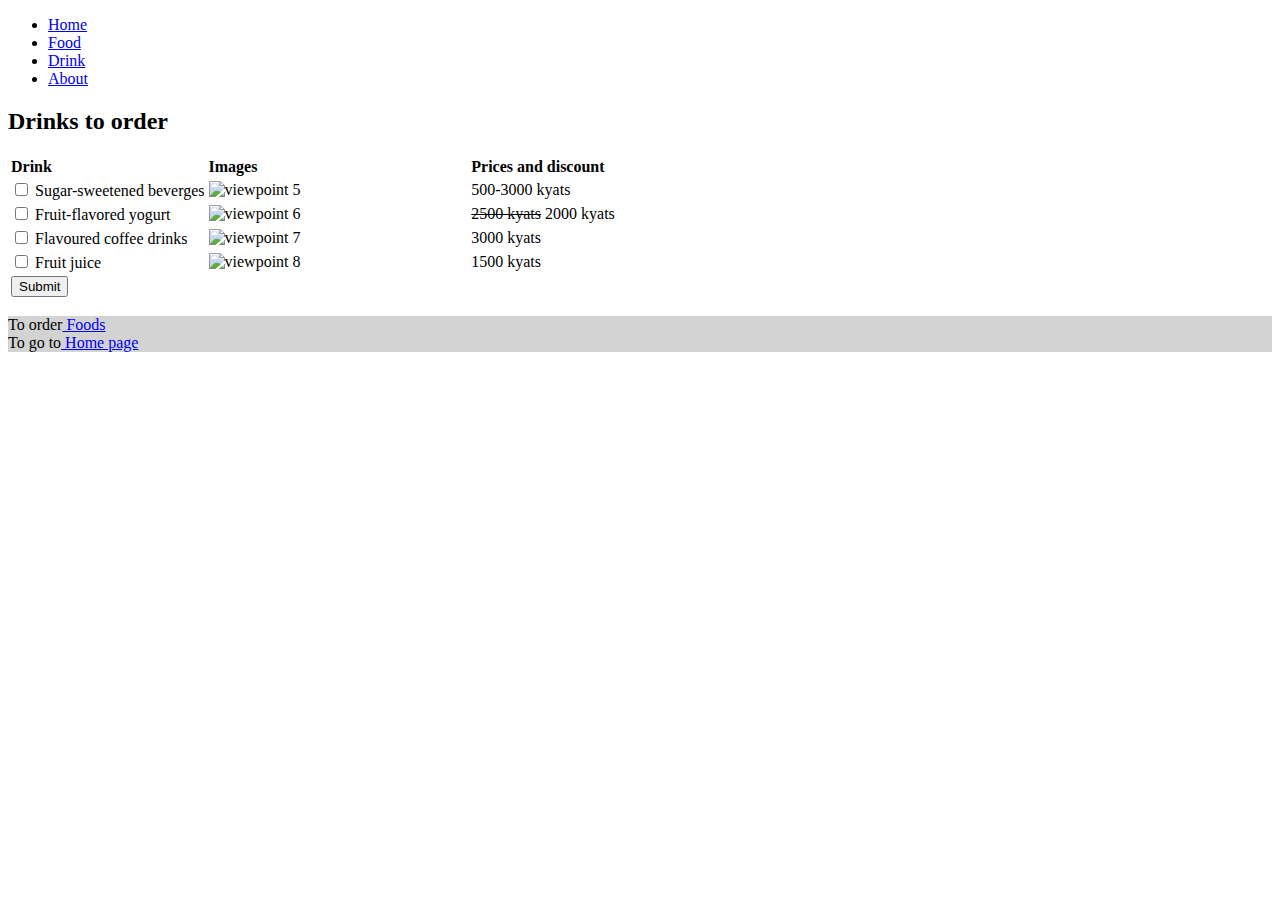
==== drink.html @ 9c203349 "Add files via upload" ====
<!DOCTYPE html>
<html>
<head>
	<title>Drinks</title>
	<link rel="stylesheet" href="Mystyle.css">
</head>
	<header>
	<div class="container">
		
	
	<nav>
		<ul>
			<li><a href="Index.html">Home</a></li>
			<li><a href="foods.html">Food</a></li>
			<li><a href="drink.html">Drink</a></li>
			<li><a href="Food_popular.html">About</a></li>
		</ul>
	
		</nav>
	</div>
</header>

		
	<h2 class="other">Drinks to order</h2>
	<table>
	<form>
	<tr style="background-color:white;">
	<td width="30%">
	<b>Drink</b></td>
	<td width="40%"><b>Images</b> </td>
	<td><b> Prices and discount</b> </td>
	<tr>
	<td width="30%">
		<input type="checkbox" id="drink" value="beverges">
		<label>Sugar-sweetened beverges</td>
		<td width="40%"><img src="img8.jpg" height="100" width="250" alt="viewpoint 5"></label></td>
		<td> 500-3000 kyats </td>
	</tr>
	<tr>
		<td width="30%">
		<input type="checkbox" id="drink" value="yogurt">
		<label>Fruit-flavored yogurt</td>
		<td width="40%"><img src="img9.jpg" height="100" width="250" alt="viewpoint 6"></label></td>
		<td><del> 2500 kyats</del> 2000 kyats </td>
	</tr>
	
	<tr>
		<td width="30%">
		<input type="checkbox" id="drink" value="coffee">
		<label>Flavoured coffee drinks</td>
		<td width="40%"><img src="img10.jpg" height="100" width="250" alt="viewpoint 7"></label></td>
		<td> 3000 kyats </td>
	</tr>
	<tr>
		<td width="30%">
		<input type="checkbox" id="drink"  value="juice">
		<label>Fruit juice</td>
		<td width="40%"><img src="img11.jpg" height="100" width="250" alt="viewpoint 8"></label></td>
		<td> 1500 kyats </td>
	</tr>
	<tr>
	<td>
		<input type="submit" value="Submit"></td></tr>
	</table>
	</form>
		
		
	<p style="background-color:LightGray">To order<a href="foods.html" "target="_blank"> Foods</a><br>
		To go to<a href="Intro.html" "target="_blank"> Home page</a></p>
</body>
</html>
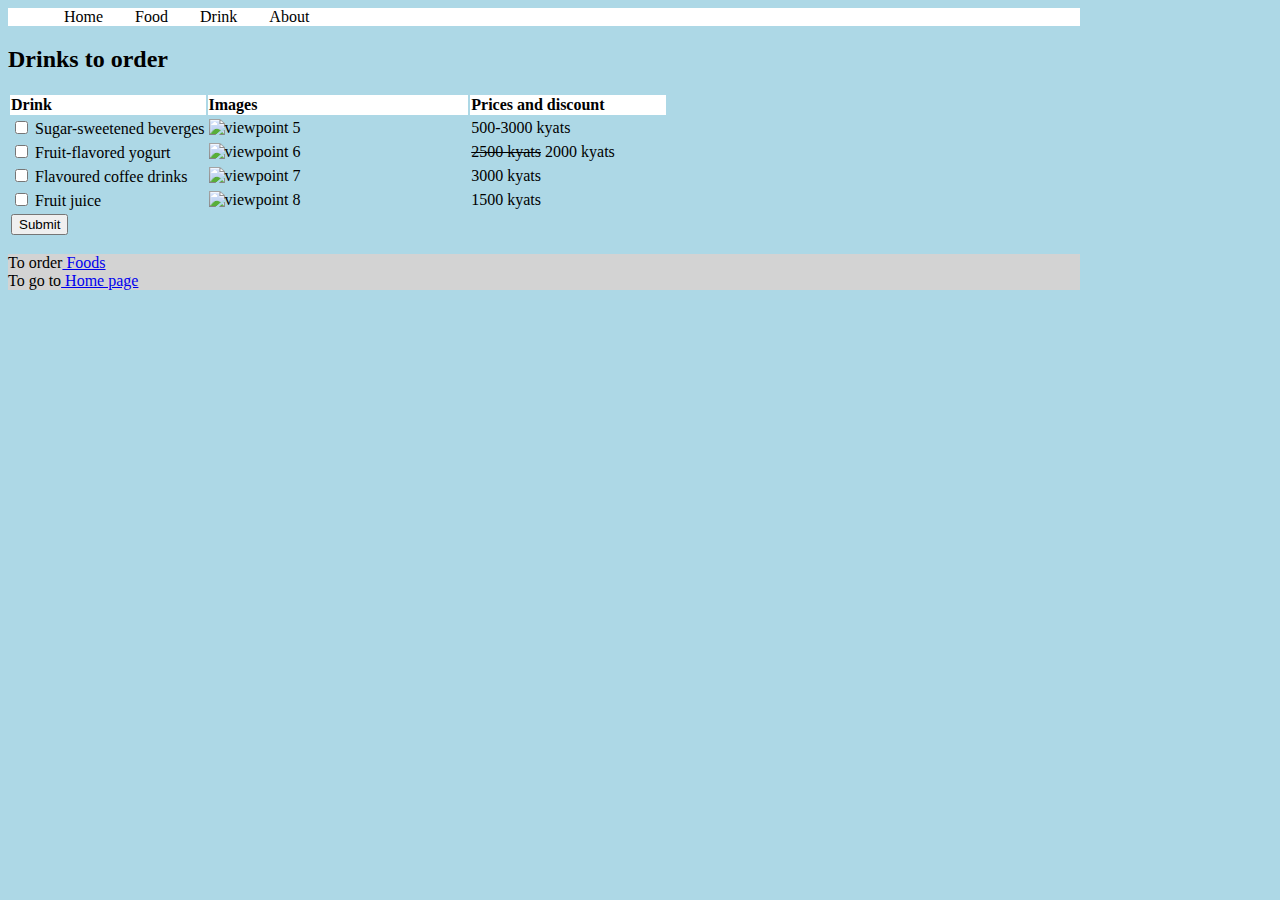
==== commit 9f2bccd6: "Update drink.html" ====
--- a/drink.html
+++ b/drink.html
@@ -10,7 +10,7 @@
 	
 	<nav>
 		<ul>
-			<li><a href="Index.html">Home</a></li>
+			<li><a href="index.html">Home</a></li>
 			<li><a href="foods.html">Food</a></li>
 			<li><a href="drink.html">Drink</a></li>
 			<li><a href="Food_popular.html">About</a></li>
--- a/Mystyle.css
+++ b/Mystyle.css
@@ -0,0 +1,49 @@
+body
+	{
+	background-color:lightblue;
+	}
+h1.other
+	{
+	background-color:white;
+	color:black;
+	text-align:center;
+	border:2px solid Tomato;
+	}
+p
+	{
+	font-family:verdana;
+	}
+
+
+
+
+body{
+	background-image:url("Deluna.png")
+	background-repeat: no-repeat;
+	background-position:right top;
+	margin-right:200px;
+	background-attachment:fixed;
+}
+	
+	ul{
+		list-style-type: none;
+		margin: 0;
+		overflow: hidden;
+		background: white;
+	}
+	
+	li{
+		float: left;
+	}
+	
+	li a{
+		display: uppercase;
+		color: black;
+		text-align: center;
+		padding: 14px 16px;
+		text-decoration: none;
+	}
+	
+	li a:hover{
+		background-color: lightgray;
+	}
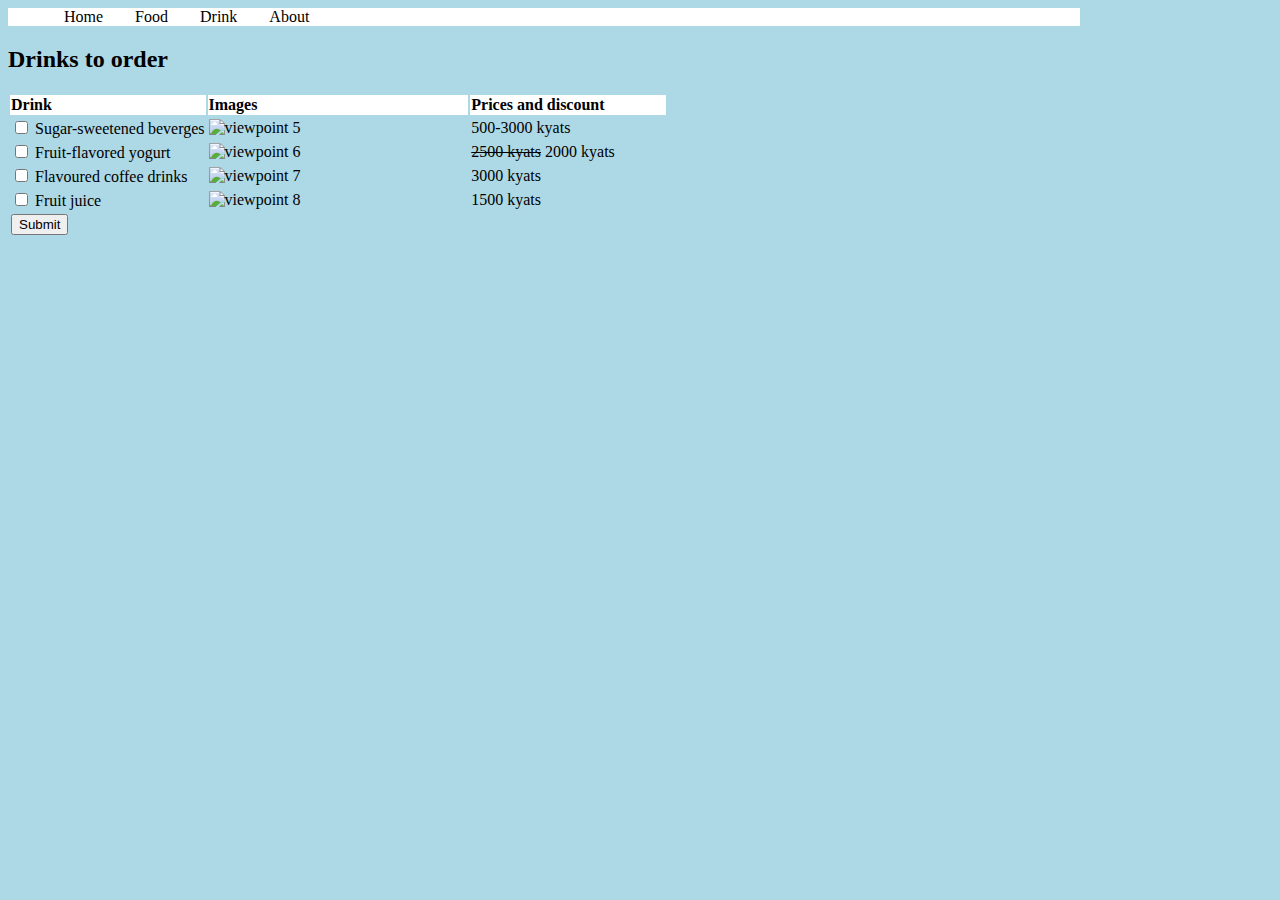
==== commit 0995ba30: "Update drink.html" ====
--- a/drink.html
+++ b/drink.html
@@ -65,7 +65,6 @@
 	</form>
 		
 		
-	<p style="background-color:LightGray">To order<a href="foods.html" "target="_blank"> Foods</a><br>
-		To go to<a href="Intro.html" "target="_blank"> Home page</a></p>
+	
 </body>
 </html>
